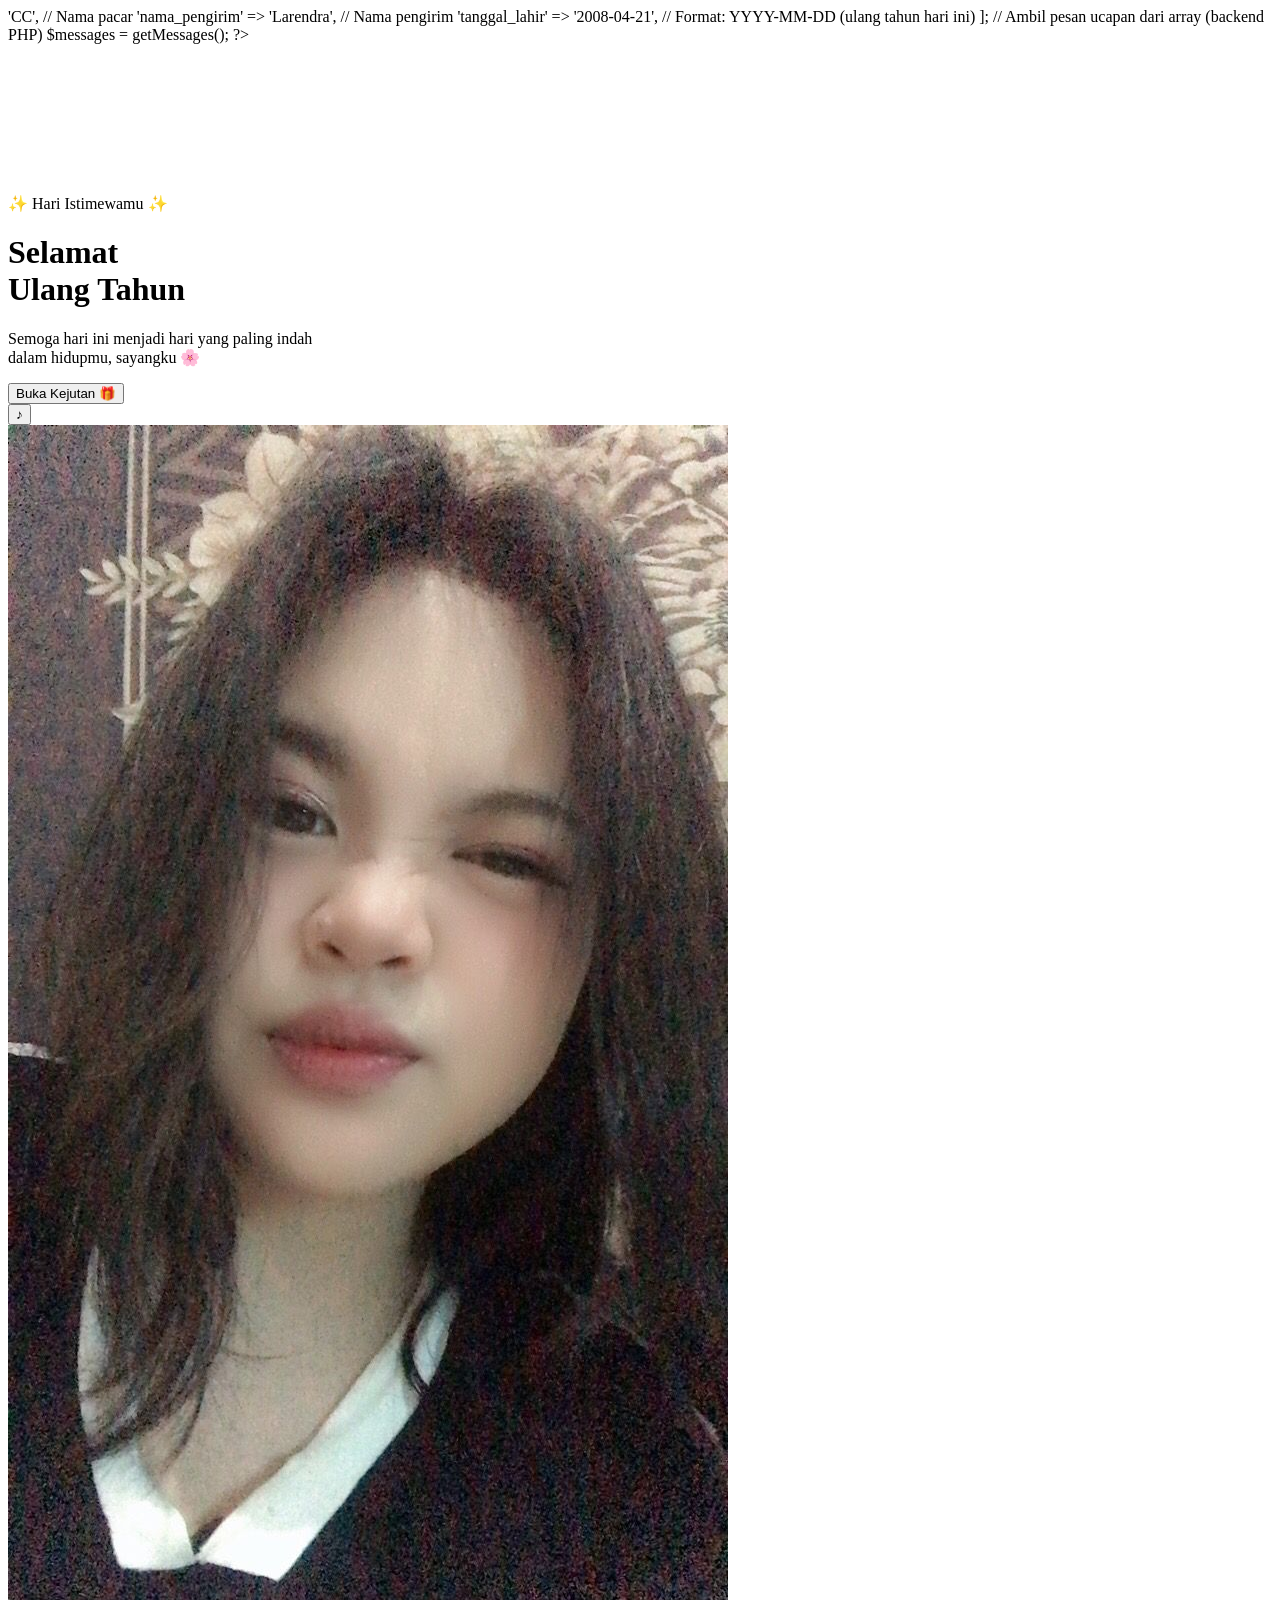
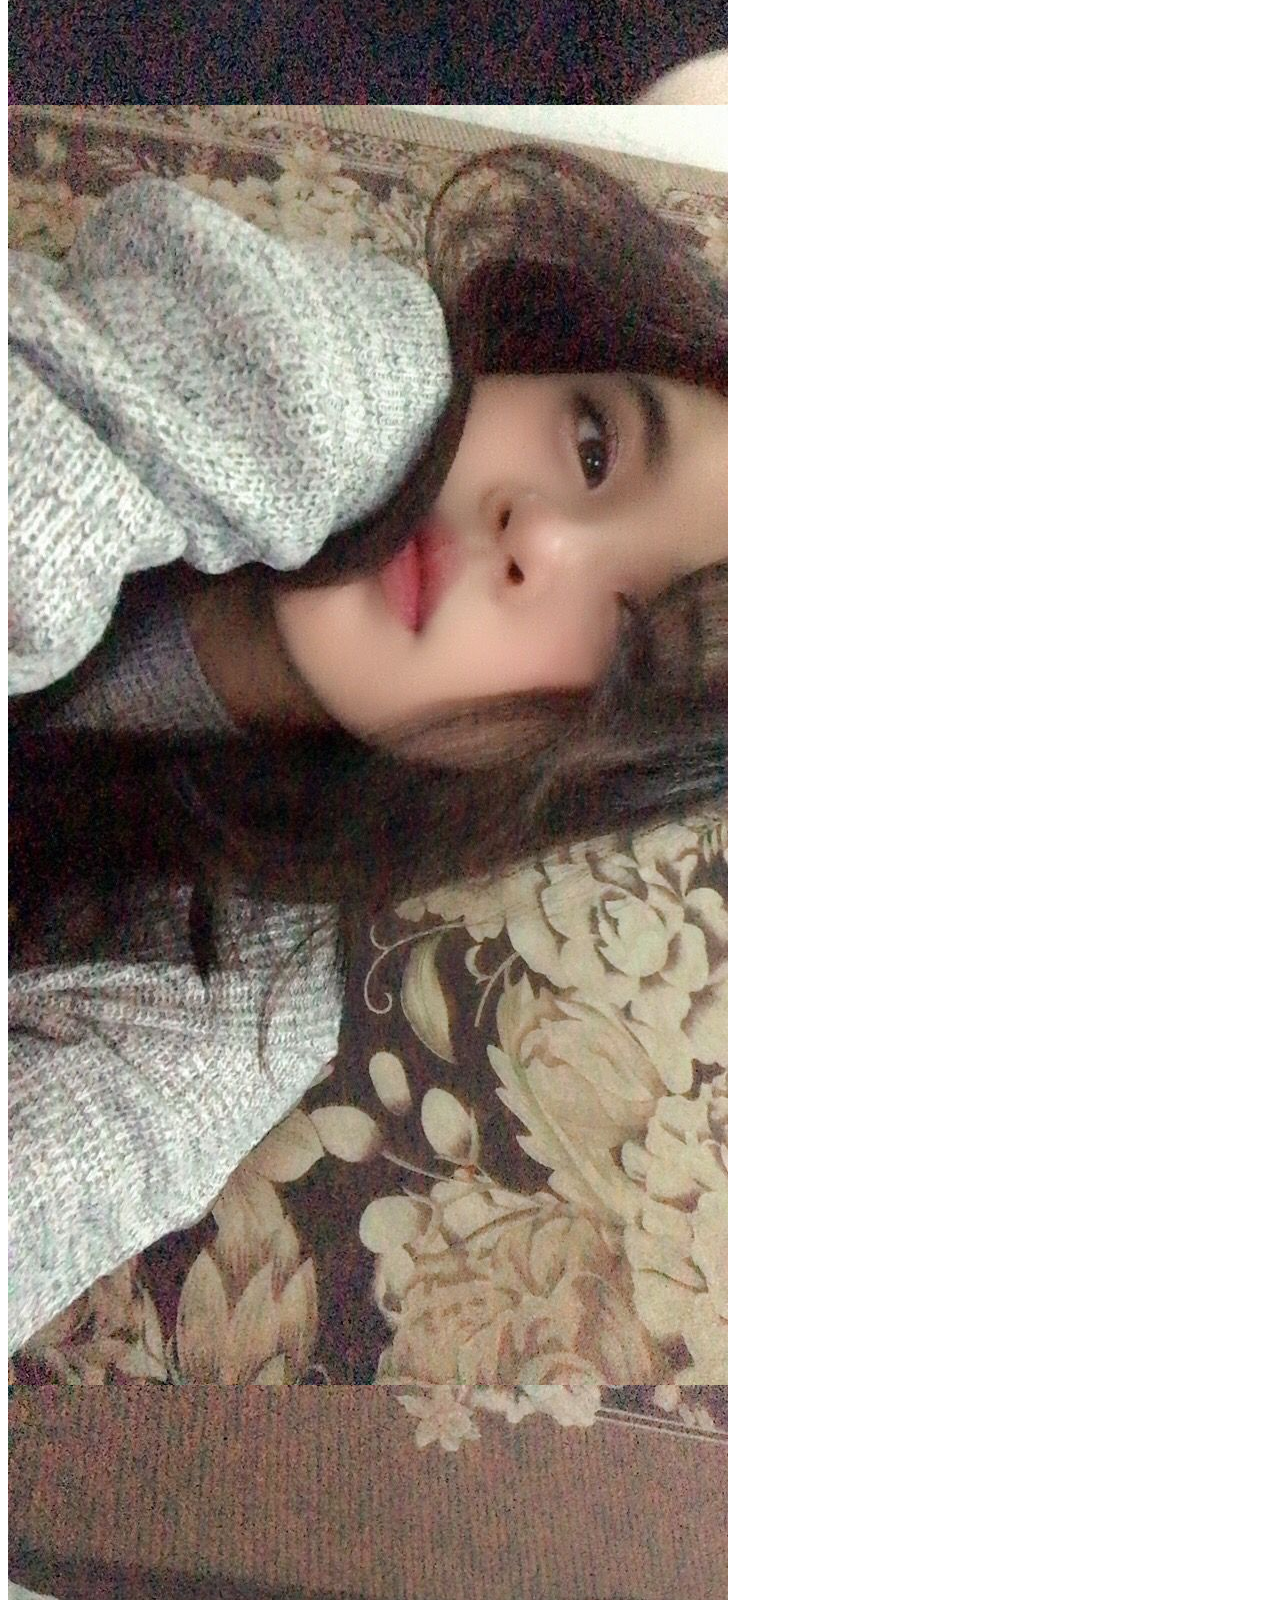
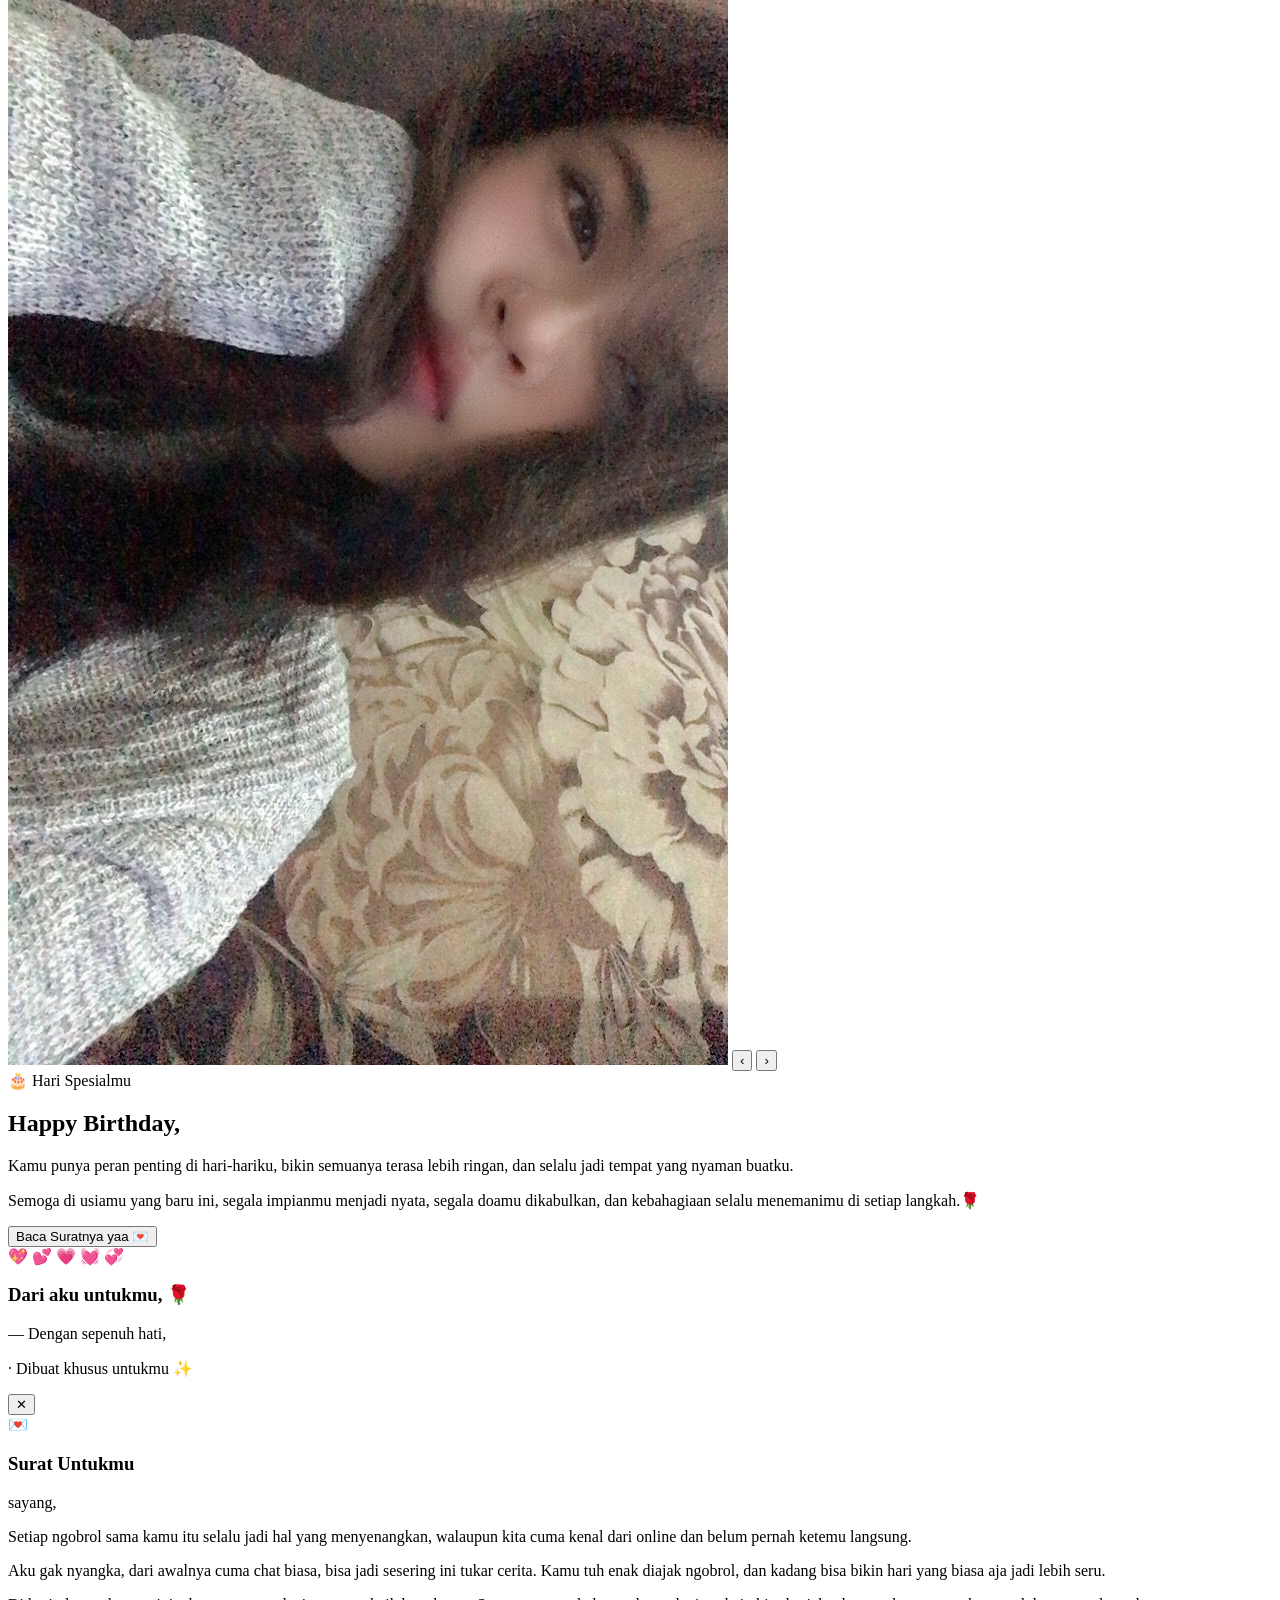
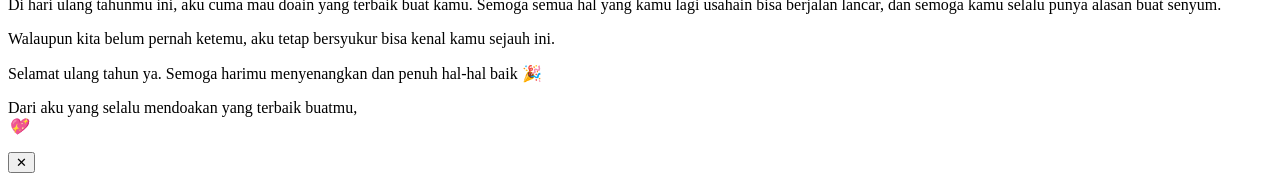
==== Index.html @ 733f9b12 "Rename Index.php to Index.html" ====
<?php
// ============================================================
// index.php — Halaman Utama Website Ulang Tahun
// ============================================================

// Include data pesan ucapan dari PHP backend
require_once 'messages.php';

// ============================================================
// KONFIGURASI — Edit bagian ini sesuai kebutuhan
// ============================================================
$config = [
    'nama'           => 'CC',          // Nama pacar
    'nama_pengirim'  => 'Larendra',            // Nama pengirim
    'tanggal_lahir'  => '2008-04-21',      // Format: YYYY-MM-DD (ulang tahun hari ini)
];

// Ambil pesan ucapan dari array (backend PHP)
$messages = getMessages();
?>
<!DOCTYPE html>
<html lang="id">
<head>
    <meta charset="UTF-8" />
    <meta name="viewport" content="width=device-width, initial-scale=1.0" />
    <title>Selamat Ulang Tahun <?= htmlspecialchars($config['nama']) ?> 🎂</title>

    <!-- Google Fonts -->
    <link rel="preconnect" href="https://fonts.googleapis.com" />
    <link rel="preconnect" href="https://fonts.gstatic.com" crossorigin />
    <link href="https://fonts.googleapis.com/css2?family=Playfair+Display:ital,wght@0,400;0,700;1,400;1,700&family=Lato:wght@300;400;700&family=Dancing+Script:wght@400;700&display=swap" rel="stylesheet" />

    <!-- Stylesheet utama -->
    <link rel="stylesheet" href="style.css" />
</head>
<body>

<!-- ============================================================ -->
<!-- HALAMAN PEMBUKA (WELCOME PAGE)                               -->
<!-- ============================================================ -->
<div id="welcome-page">

    <!-- Kanvas animasi bintang & love -->
    <canvas id="welcome-canvas"></canvas>

    <!-- Konten tengah welcome page -->
    <div class="welcome-content">
        <div class="welcome-badge">✨ Hari Istimewamu ✨</div>
        <h1 class="welcome-title">Selamat<br/>Ulang Tahun</h1>
        <h2 class="welcome-name"><?= htmlspecialchars($config['nama']) ?></h2>
        <p class="welcome-sub">Semoga hari ini menjadi hari yang paling indah<br/>dalam hidupmu, sayangku 🌸</p>
        <button id="btn-buka-kejutan" class="btn-primary pulse-btn" onclick="bukaKejutan()">
            Buka Kejutan 🎁
        </button>
    </div>

    <!-- Dekorasi lingkaran blur -->
    <div class="blur-circle bc1"></div>
    <div class="blur-circle bc2"></div>
    <div class="blur-circle bc3"></div>
</div>


<!-- ============================================================ -->
<!-- HALAMAN UTAMA (MAIN PAGE)                                    -->
<!-- ============================================================ -->
<div id="main-page" class="hidden">

    <!-- ---- FALLING HEARTS CONTAINER ---- -->
    <div id="hearts-container"></div>

    <!-- ---- MUSIC PLAYER ---- -->
    <div id="music-player">
        <button id="btn-music" onclick="toggleMusic()" title="Play/Pause Musik">
            <span id="music-icon">♪</span>
        </button>
        <span id="music-label"><div class="play-btn" onclick="toggleMusic()"></div>

<audio id="music">
    <source src="lagu.mp3" type="audio/mp3">
</audio></span>
    </div>

    <!-- Audio elemen (ganti src dengan lagu romantis) -->
    <audio id="bg-music" loop>
        <!--
            Ganti src di bawah ini dengan URL lagu romantis kamu,
            misalnya: src="musik/lagu.mp3"
            File audio bisa diletakkan di folder /musik/
        -->
        <source src="Stephen Sanchez - Until I Found You (Lyrics) - (320 Kbps).mp3" type="audio/mpeg" />
    </audio>

    <!-- ============================================================ -->
    <!-- SECTION 1: HERO / UCAPAN                                     -->
    <!-- ============================================================ -->
    <section id="section-hero" class="section">
        <div class="container">
            <div class="hero-inner">
                <!-- Foto utama / slideshow -->
                <div class="slideshow-wrapper" data-aos="fade-right">
                    <div class="slideshow" id="slideshow">
                        <!--
                            Ganti src gambar di bawah dengan foto asli.
                            Taruh foto di folder /foto/ lalu ubah src="foto/foto1.jpg"
                        -->
                        <img src="1.jpeg"   class="slide active" alt="Foto 1" />
                        <img src="2.jpeg" class="slide"        alt="Foto 2" />
                        <img src="3.jpeg"   class="slide"        alt="Foto 3" />

                        <button class="slide-btn prev" onclick="changeSlide(-1)">&#8249;</button>
                        <button class="slide-btn next" onclick="changeSlide(1)">&#8250;</button>

                        <div class="slide-dots" id="slide-dots"></div>
                    </div>
                </div>

                <!-- Ucapan utama -->
                <div class="hero-text" data-aos="fade-left">
                    <span class="section-tag">🎂 Hari Spesialmu</span>
                    <h2 class="hero-title">
                        Happy Birthday,<br/>
                        <em><?= htmlspecialchars($config['nama']) ?></em>
                    </h2>
                    <p class="hero-desc">
                        Kamu punya peran penting di hari-hariku, 
                        bikin semuanya terasa lebih ringan, dan selalu jadi tempat yang nyaman buatku.
                    </p>
                    <p class="hero-desc">
                        Semoga di usiamu yang baru ini, segala impianmu menjadi nyata,
                        segala doamu dikabulkan, dan kebahagiaan selalu menemanimu
                        di setiap langkah.🌹
                    </p>

                    <!-- Tombol Surat Cinta -->
                    <button class="btn-love" onclick="bukaSurat()">
                        Baca Suratnya yaa 💌
                    </button>
                </div>
            </div>
        </div>
    </section>

    <!-- ============================================================ -->
    <!-- FOOTER                                                       -->
    <!-- ============================================================ -->
    <footer id="footer">
        <div class="footer-hearts">💖 💕 💗 💓 💞</div>
        <h3 class="footer-title">
            Dari aku untukmu, <?= htmlspecialchars($config['nama']) ?> 🌹
        </h3>
        <p class="footer-from">
            — Dengan sepenuh hati, <?= htmlspecialchars($config['nama_pengirim']) ?>
        </p>
        <p class="footer-year"><?= date('Y') ?> · Dibuat khusus untukmu ✨</p>
    </footer>

</div><!-- #main-page -->


<!-- ============================================================ -->
<!-- POPUP: SURAT CINTA                                           -->
<!-- ============================================================ -->
<div id="popup-surat" class="popup-overlay hidden" onclick="tutupSurat(event)">
    <div class="popup-box" id="popup-box-surat">
        <button class="popup-close" onclick="tutupSurat()">✕</button>

        <div class="popup-header">
            <div class="popup-icon">💌</div>
            <h3 class="popup-title">Surat Untukmu</h3>
            <p class="popup-date"><?= date('d F Y') ?></p>
        </div>

        <div class="popup-content">
            <p>
                <?= htmlspecialchars($config['nama']) ?> sayang,
            </p>
            <p>
                Setiap ngobrol sama kamu itu selalu jadi hal yang menyenangkan, 
                walaupun kita cuma kenal dari online dan belum pernah ketemu langsung.
            </p>
            <p>
                Aku gak nyangka, dari awalnya cuma chat biasa, bisa jadi sesering ini tukar cerita. 
                Kamu tuh enak diajak ngobrol, dan kadang bisa bikin hari yang biasa aja jadi lebih seru.
            </p>
            <p>
                Di hari ulang tahunmu ini, aku cuma mau doain yang terbaik buat kamu. 
                Semoga semua hal yang kamu lagi usahain bisa berjalan lancar, dan semoga kamu selalu punya alasan buat senyum.
            </p>
            <p>
                Walaupun kita belum pernah ketemu, aku tetap bersyukur bisa kenal kamu sejauh ini.
            </p>
            <p>
                Selamat ulang tahun ya. Semoga harimu menyenangkan dan penuh hal-hal baik 🎉
            </p>
            <p class="letter-sign">
                Dari aku yang selalu mendoakan yang terbaik buatmu,<br/>
                <em><?= htmlspecialchars($config['nama_pengirim']) ?> 💖</em>
            </p>
        </div>
    </div>
</div>


<!-- ============================================================ -->
<!-- LIGHTBOX GALERI                                              -->
<!-- ============================================================ -->
<div id="lightbox" class="popup-overlay hidden" onclick="tutupLightbox()">
    <div class="lightbox-box">
        <button class="popup-close" onclick="tutupLightbox()">✕</button>
        <img id="lightbox-img" src="" alt="" />
        <p id="lightbox-caption"></p>
    </div>
</div>


<!-- ============================================================ -->
<!-- CONFETTI CONTAINER                                           -->
<!-- ============================================================ -->
<div id="confetti-container"></div>


<!-- Script utama -->
<script src="script.js"></script>

</body>
</html>
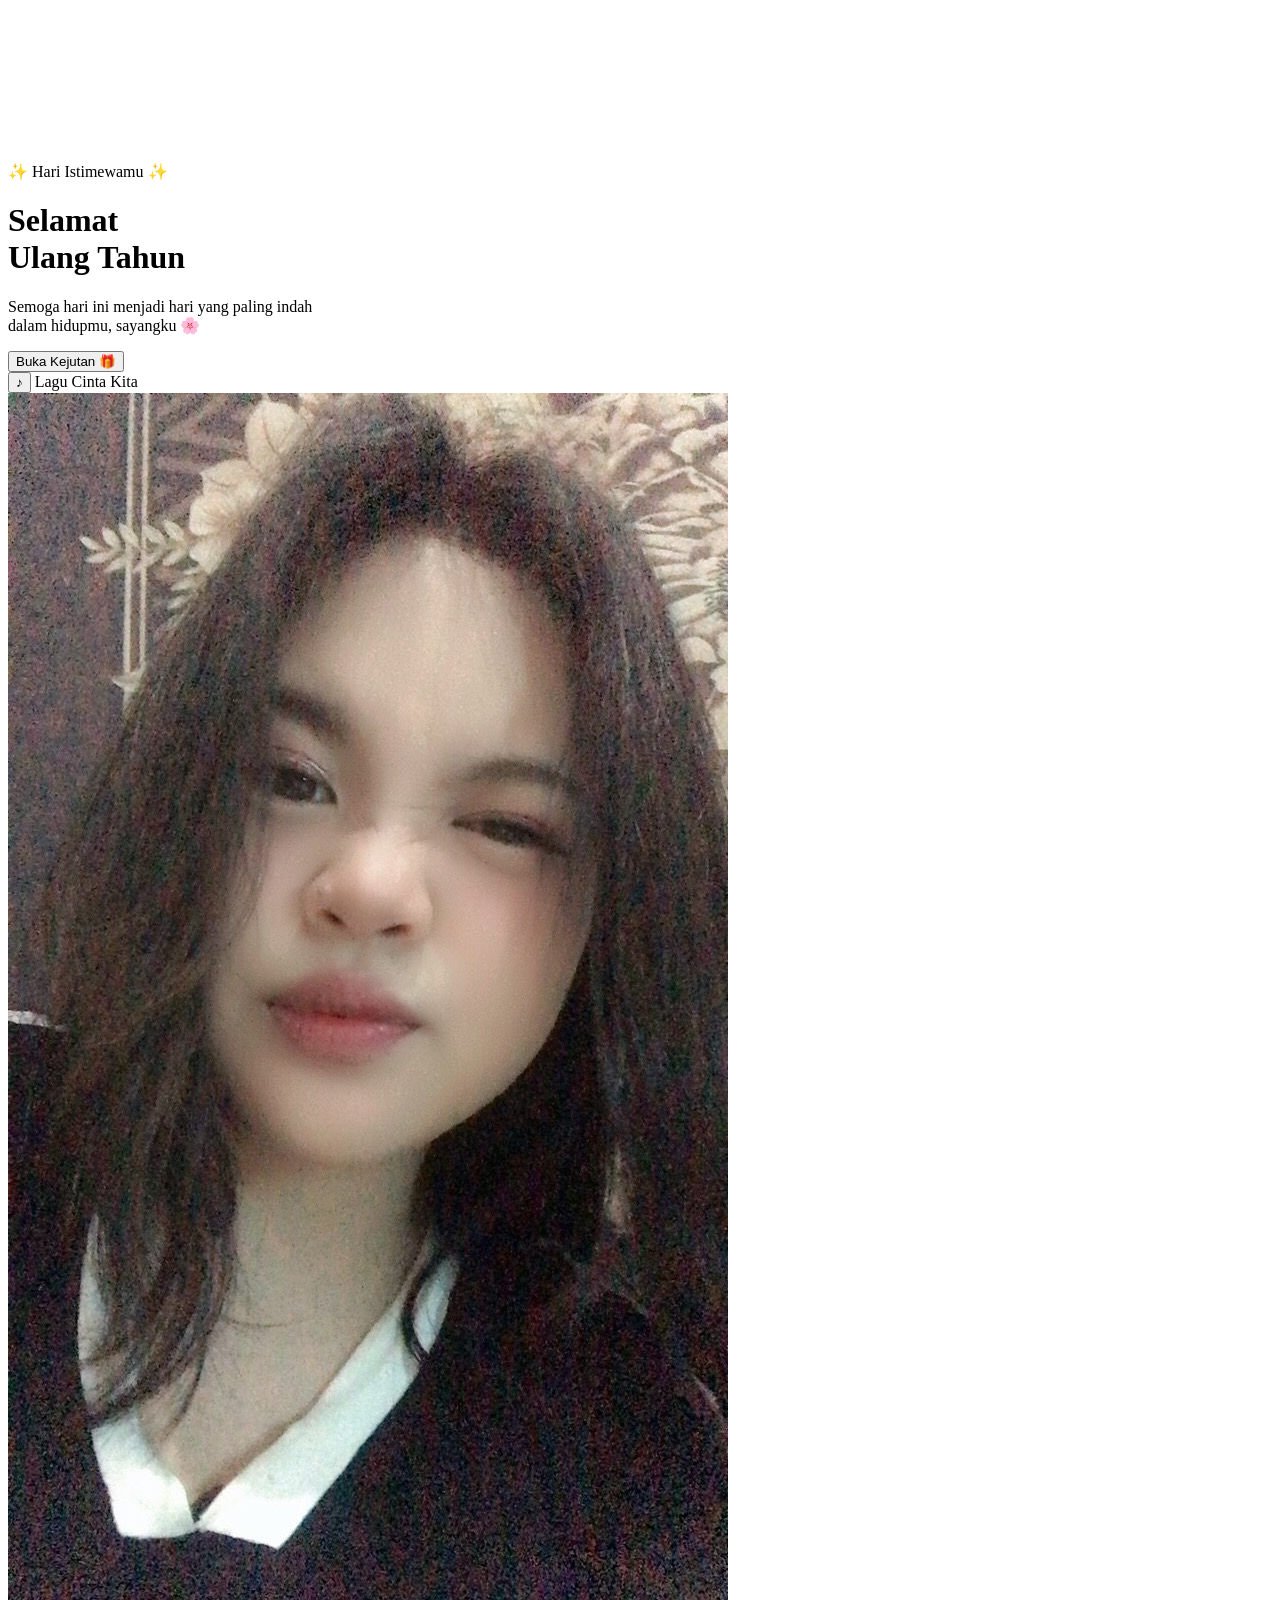
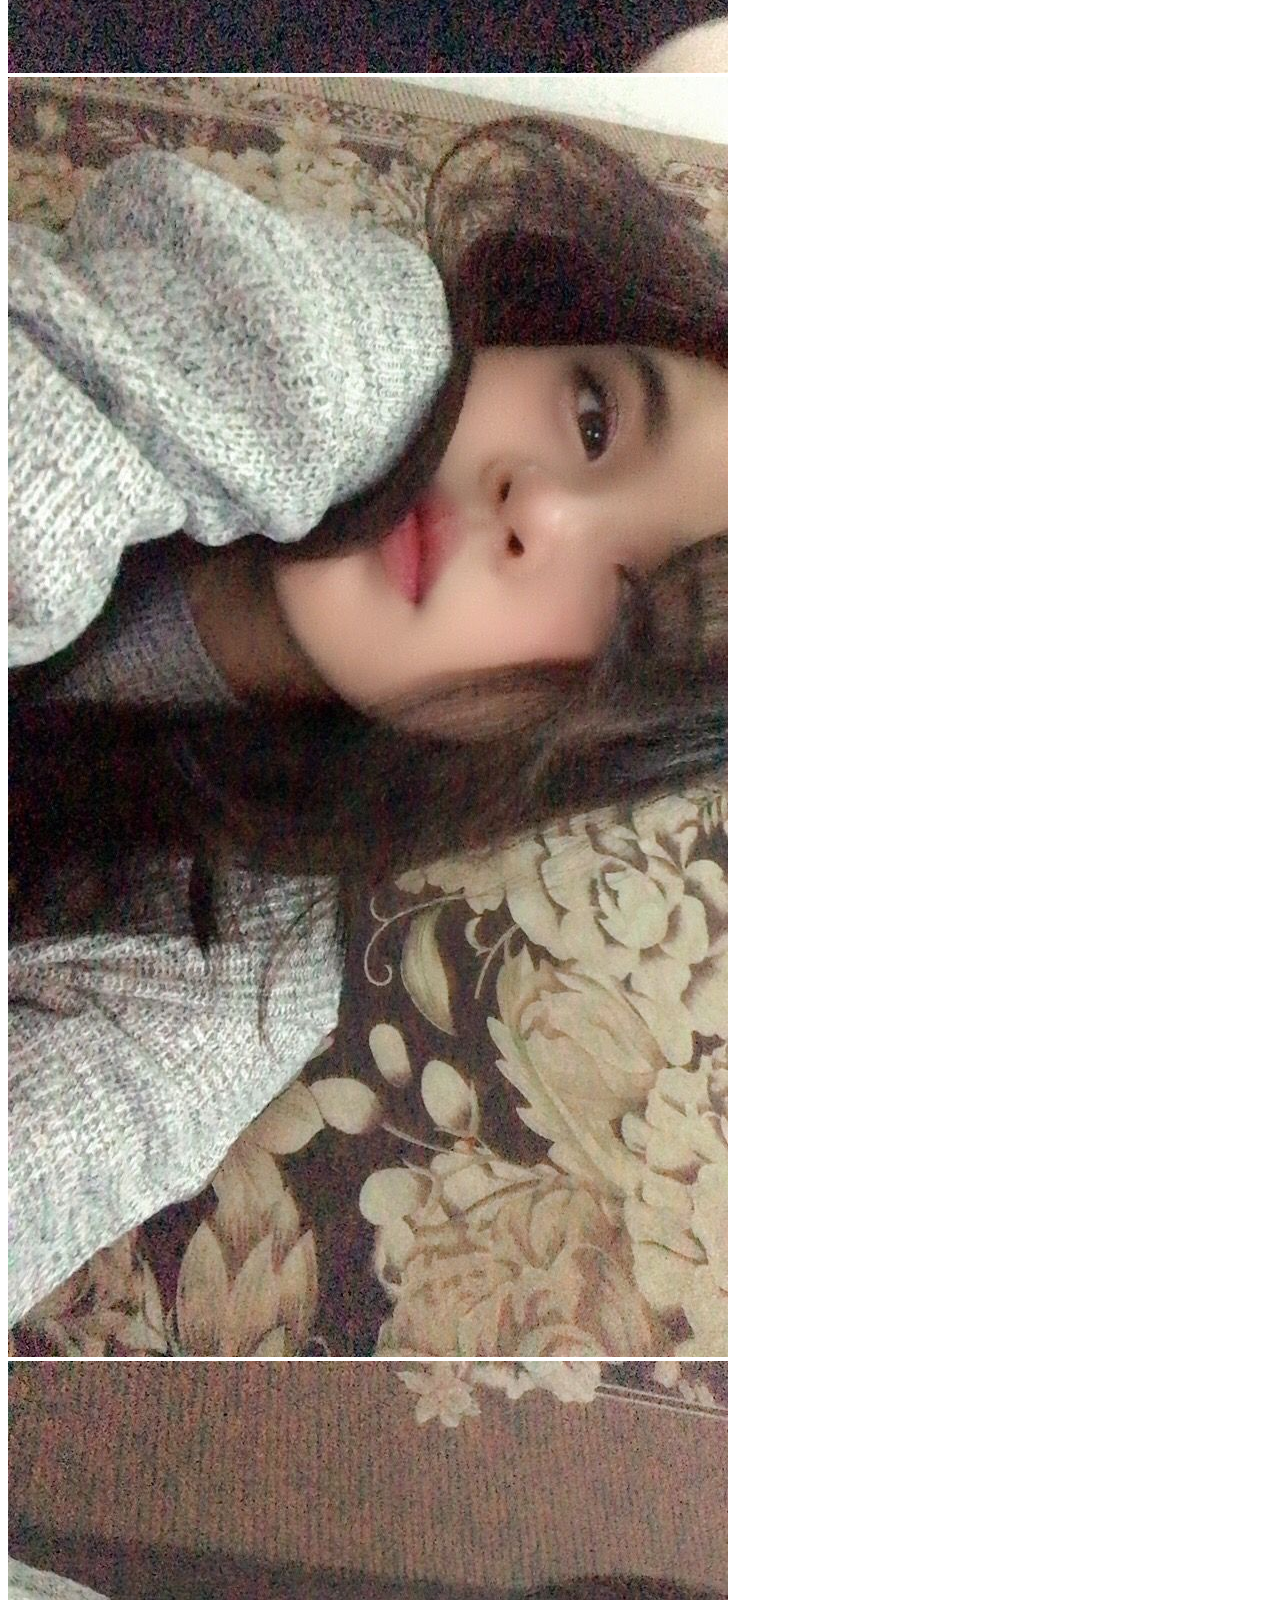
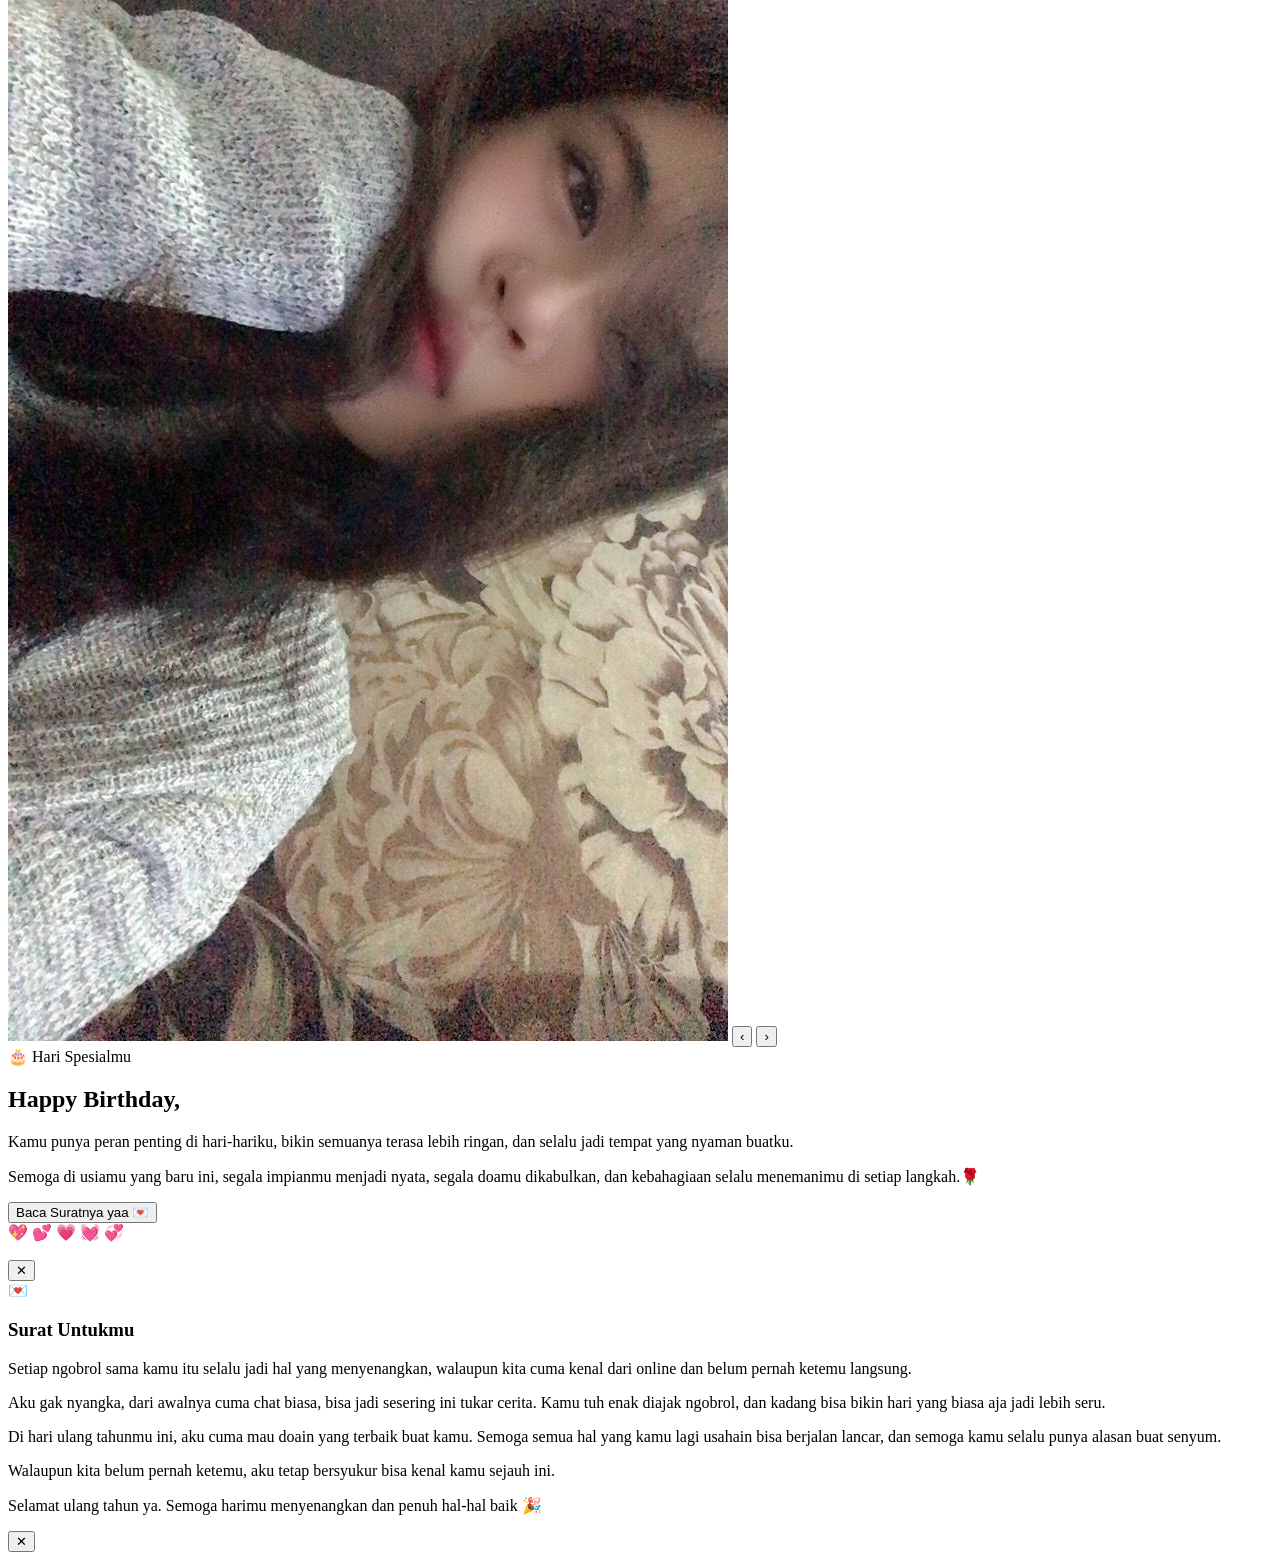
==== commit efc2bc9b: "Update Index.html" ====
--- a/Index.html
+++ b/Index.html
@@ -1,29 +1,9 @@
-<?php
-// ============================================================
-// index.php — Halaman Utama Website Ulang Tahun
-// ============================================================
-
-// Include data pesan ucapan dari PHP backend
-require_once 'messages.php';
-
-// ============================================================
-// KONFIGURASI — Edit bagian ini sesuai kebutuhan
-// ============================================================
-$config = [
-    'nama'           => 'CC',          // Nama pacar
-    'nama_pengirim'  => 'Larendra',            // Nama pengirim
-    'tanggal_lahir'  => '2008-04-21',      // Format: YYYY-MM-DD (ulang tahun hari ini)
-];
-
-// Ambil pesan ucapan dari array (backend PHP)
-$messages = getMessages();
-?>
 <!DOCTYPE html>
 <html lang="id">
 <head>
     <meta charset="UTF-8" />
     <meta name="viewport" content="width=device-width, initial-scale=1.0" />
-    <title>Selamat Ulang Tahun <?= htmlspecialchars($config['nama']) ?> 🎂</title>
+    <title>Selamat Ulang Tahun 🎂</title>
 
     <!-- Google Fonts -->
     <link rel="preconnect" href="https://fonts.googleapis.com" />
@@ -47,7 +27,7 @@
     <div class="welcome-content">
         <div class="welcome-badge">✨ Hari Istimewamu ✨</div>
         <h1 class="welcome-title">Selamat<br/>Ulang Tahun</h1>
-        <h2 class="welcome-name"><?= htmlspecialchars($config['nama']) ?></h2>
+        <h2 class="welcome-name" id="welcome-name-display"></h2>
         <p class="welcome-sub">Semoga hari ini menjadi hari yang paling indah<br/>dalam hidupmu, sayangku 🌸</p>
         <button id="btn-buka-kejutan" class="btn-primary pulse-btn" onclick="bukaKejutan()">
             Buka Kejutan 🎁
@@ -74,21 +54,12 @@
         <button id="btn-music" onclick="toggleMusic()" title="Play/Pause Musik">
             <span id="music-icon">♪</span>
         </button>
-        <span id="music-label"><div class="play-btn" onclick="toggleMusic()"></div>
-
-<audio id="music">
-    <source src="lagu.mp3" type="audio/mp3">
-</audio></span>
+        <span id="music-label">Lagu Cinta Kita</span>
     </div>
 
-    <!-- Audio elemen (ganti src dengan lagu romantis) -->
+    <!-- Audio elemen -->
     <audio id="bg-music" loop>
-        <!--
-            Ganti src di bawah ini dengan URL lagu romantis kamu,
-            misalnya: src="musik/lagu.mp3"
-            File audio bisa diletakkan di folder /musik/
-        -->
-        <source src="Stephen Sanchez - Until I Found You (Lyrics) - (320 Kbps).mp3" type="audio/mpeg" />
+        <source src="Stephen_Sanchez_-_Until_I_Found_You__Lyrics__-__320_Kbps_.mp3" type="audio/mpeg" />
     </audio>
 
     <!-- ============================================================ -->
@@ -100,13 +71,9 @@
                 <!-- Foto utama / slideshow -->
                 <div class="slideshow-wrapper" data-aos="fade-right">
                     <div class="slideshow" id="slideshow">
-                        <!--
-                            Ganti src gambar di bawah dengan foto asli.
-                            Taruh foto di folder /foto/ lalu ubah src="foto/foto1.jpg"
-                        -->
-                        <img src="1.jpeg"   class="slide active" alt="Foto 1" />
+                        <img src="1.jpeg" class="slide active" alt="Foto 1" />
                         <img src="2.jpeg" class="slide"        alt="Foto 2" />
-                        <img src="3.jpeg"   class="slide"        alt="Foto 3" />
+                        <img src="3.jpeg" class="slide"        alt="Foto 3" />
 
                         <button class="slide-btn prev" onclick="changeSlide(-1)">&#8249;</button>
                         <button class="slide-btn next" onclick="changeSlide(1)">&#8250;</button>
@@ -120,7 +87,7 @@
                     <span class="section-tag">🎂 Hari Spesialmu</span>
                     <h2 class="hero-title">
                         Happy Birthday,<br/>
-                        <em><?= htmlspecialchars($config['nama']) ?></em>
+                        <em id="hero-name-display"></em>
                     </h2>
                     <p class="hero-desc">
                         Kamu punya peran penting di hari-hariku, 
@@ -146,13 +113,9 @@
     <!-- ============================================================ -->
     <footer id="footer">
         <div class="footer-hearts">💖 💕 💗 💓 💞</div>
-        <h3 class="footer-title">
-            Dari aku untukmu, <?= htmlspecialchars($config['nama']) ?> 🌹
-        </h3>
-        <p class="footer-from">
-            — Dengan sepenuh hati, <?= htmlspecialchars($config['nama_pengirim']) ?>
-        </p>
-        <p class="footer-year"><?= date('Y') ?> · Dibuat khusus untukmu ✨</p>
+        <h3 class="footer-title" id="footer-title-display"></h3>
+        <p class="footer-from" id="footer-from-display"></p>
+        <p class="footer-year" id="footer-year-display"></p>
     </footer>
 
 </div><!-- #main-page -->
@@ -168,13 +131,11 @@
         <div class="popup-header">
             <div class="popup-icon">💌</div>
             <h3 class="popup-title">Surat Untukmu</h3>
-            <p class="popup-date"><?= date('d F Y') ?></p>
+            <p class="popup-date" id="surat-date"></p>
         </div>
 
         <div class="popup-content">
-            <p>
-                <?= htmlspecialchars($config['nama']) ?> sayang,
-            </p>
+            <p id="surat-opening"></p>
             <p>
                 Setiap ngobrol sama kamu itu selalu jadi hal yang menyenangkan, 
                 walaupun kita cuma kenal dari online dan belum pernah ketemu langsung.
@@ -193,10 +154,7 @@
             <p>
                 Selamat ulang tahun ya. Semoga harimu menyenangkan dan penuh hal-hal baik 🎉
             </p>
-            <p class="letter-sign">
-                Dari aku yang selalu mendoakan yang terbaik buatmu,<br/>
-                <em><?= htmlspecialchars($config['nama_pengirim']) ?> 💖</em>
-            </p>
+            <p class="letter-sign" id="surat-sign"></p>
         </div>
     </div>
 </div>
@@ -224,4 +182,4 @@
 <script src="script.js"></script>
 
 </body>
-</html>
+</html>
